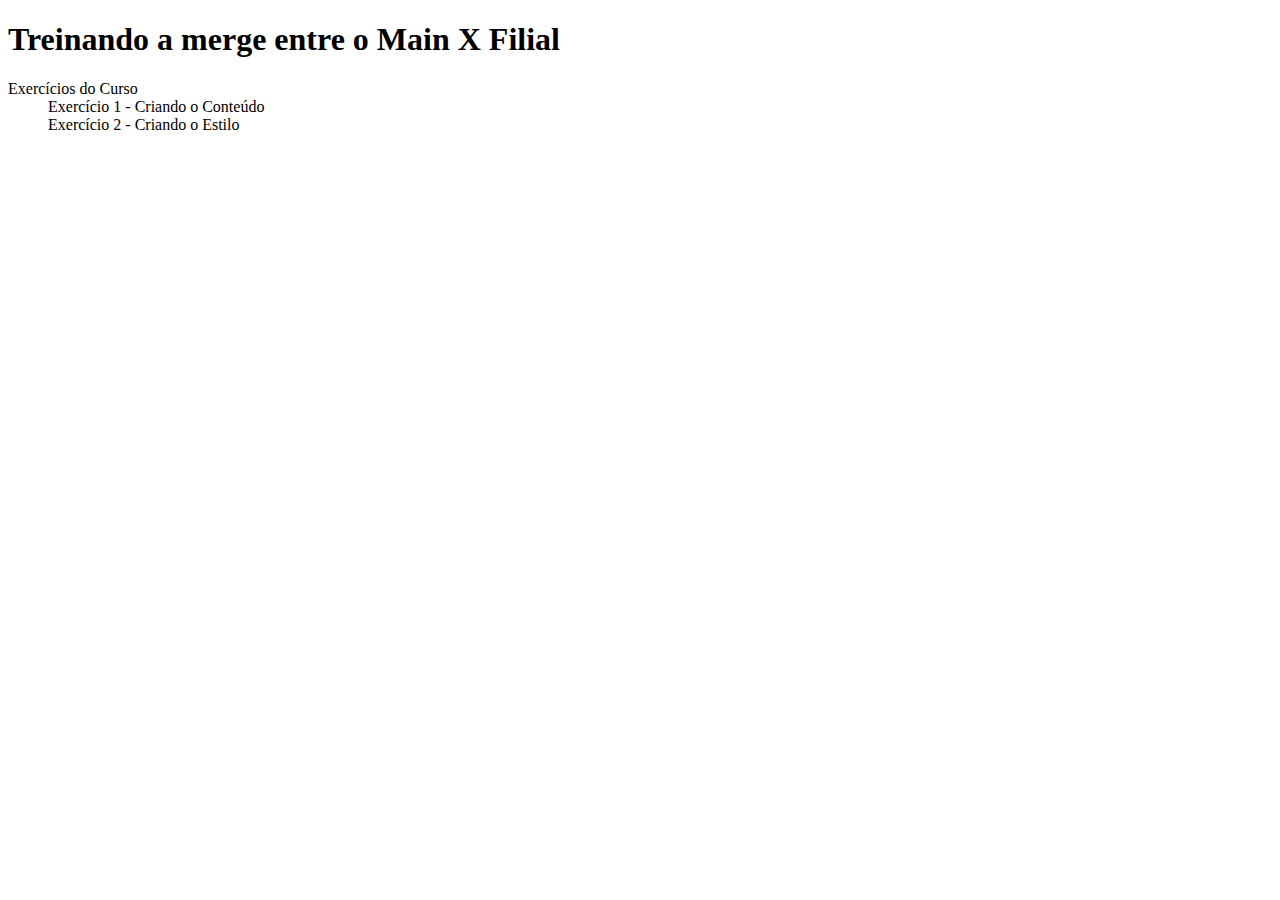
==== index.html @ 58eb2920 "Principal do projeto" ====
<!DOCTYPE html>
<html lang="pt-BR">

<head>
    <meta charset="UTF-8">
    <meta http-equiv="X-UA-Compatible" content="IE=edge">
    <meta name="viewport" content="width=device-width, initial-scale=1.0">
    <title>Curso da Alura Git 2</title>
</head>

<body>
    <main>
        <h1>Treinando a merge entre o Main X Filial</h1>

        <dl>
            <dt>Exercícios do Curso</dt>
            <dd>Exercício 1 - Criando o Conteúdo</dd>
            <dd>Exercício 2 - Criando o Estilo</dd>
        </dl>
    </main>

</body>

</html>
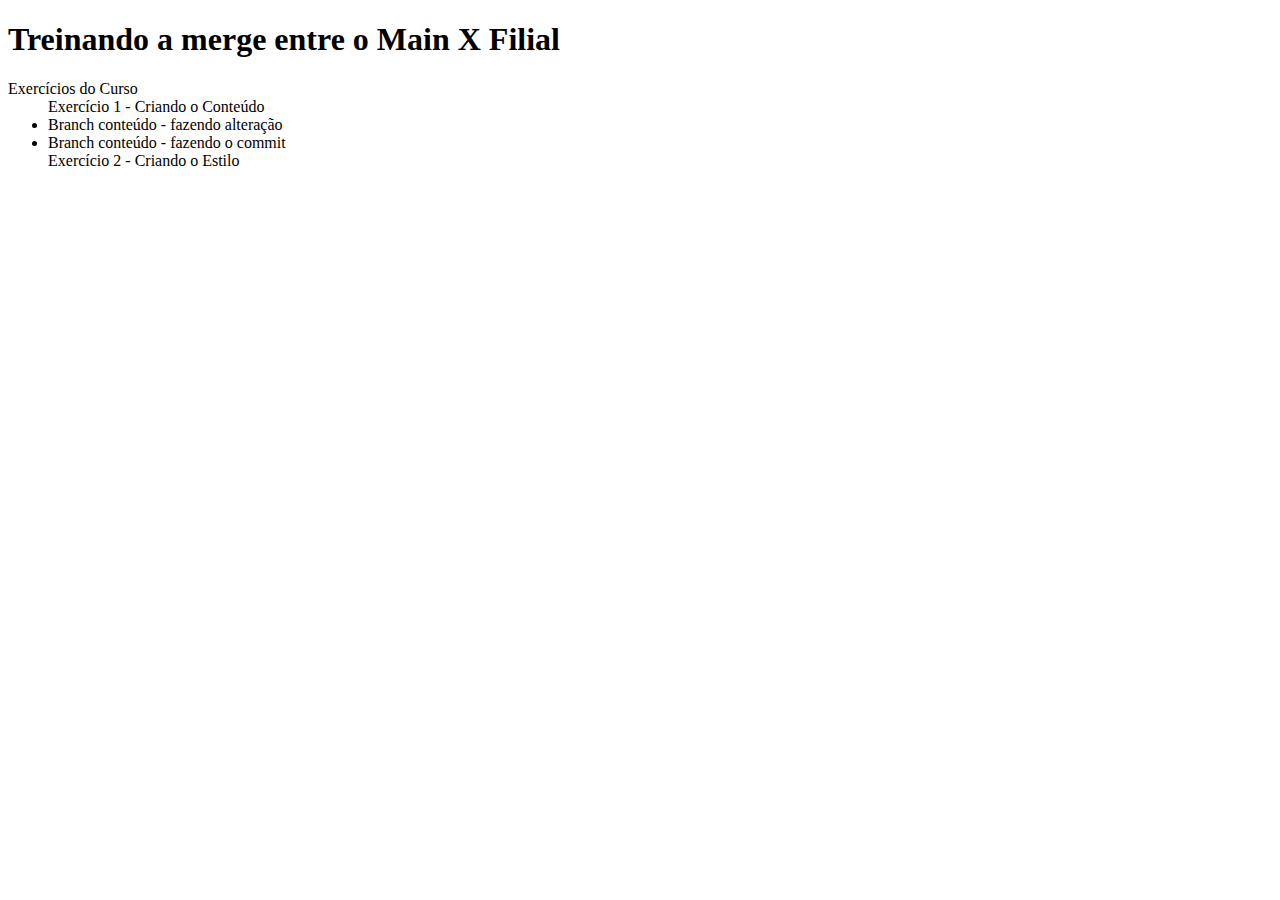
==== commit 618abb37: "Atualizando o conteúdo" ====
--- a/index.html
+++ b/index.html
@@ -15,6 +15,10 @@
         <dl>
             <dt>Exercícios do Curso</dt>
             <dd>Exercício 1 - Criando o Conteúdo</dd>
+            <ul>
+                <li>Branch conteúdo - fazendo alteração</li>
+                <li>Branch conteúdo - fazendo o commit</li>
+            </ul>
             <dd>Exercício 2 - Criando o Estilo</dd>
         </dl>
     </main>
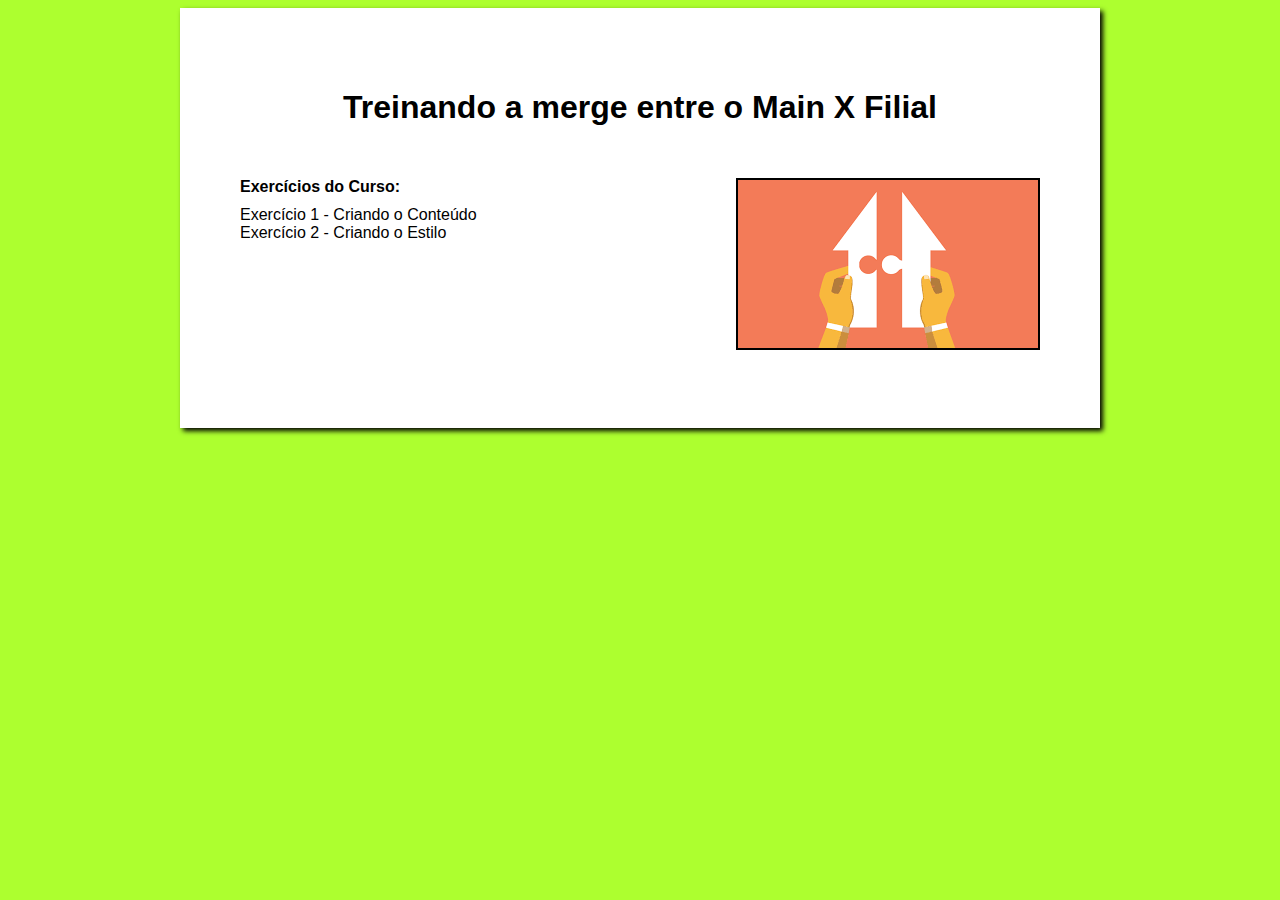
==== commit 660844a0: "Atualizando o estilo, também foi feita a inclusão de uma imagem no conteúdo" ====
--- a/index.html
+++ b/index.html
@@ -5,6 +5,7 @@
     <meta charset="UTF-8">
     <meta http-equiv="X-UA-Compatible" content="IE=edge">
     <meta name="viewport" content="width=device-width, initial-scale=1.0">
+    <link rel="stylesheet" href="estilo/estilo.css">
     <title>Curso da Alura Git 2</title>
 </head>
 
@@ -12,15 +13,18 @@
     <main>
         <h1>Treinando a merge entre o Main X Filial</h1>
 
-        <dl>
-            <dt>Exercícios do Curso</dt>
-            <dd>Exercício 1 - Criando o Conteúdo</dd>
-            <ul>
-                <li>Branch conteúdo - fazendo alteração</li>
-                <li>Branch conteúdo - fazendo o commit</li>
-            </ul>
-            <dd>Exercício 2 - Criando o Estilo</dd>
-        </dl>
+        <div>
+
+            <img src="images/merge.png" alt="Merge">
+            <dl>
+                <dt>Exercícios do Curso:</dt>
+                <dd>Exercício 1 - Criando o Conteúdo</dd>
+                <dd>Exercício 2 - Criando o Estilo</dd>
+            </dl>
+
+        </div>
+
+
     </main>
 
 </body>
--- a/estilo/estilo.css
+++ b/estilo/estilo.css
@@ -0,0 +1,36 @@
+*{
+    font-family: Arial, Helvetica, sans-serif;
+}
+
+body{
+    background-color: greenyellow;
+
+}
+main{
+    background-color: #fff;
+    margin: auto;
+    max-width: 800px;
+    height: 300px;
+    box-shadow: 3px 3px 5px #000;
+    padding: 60px;
+}
+
+h1{
+    text-align: center;
+    font-stretch: 5px;
+    padding-bottom: 30px;
+}
+
+dd{
+    margin: 0;
+}
+
+dt{
+    font-weight: bolder;
+    padding-bottom: 10px;
+}
+
+img{
+    float: right;
+    border: 2px solid #000;
+}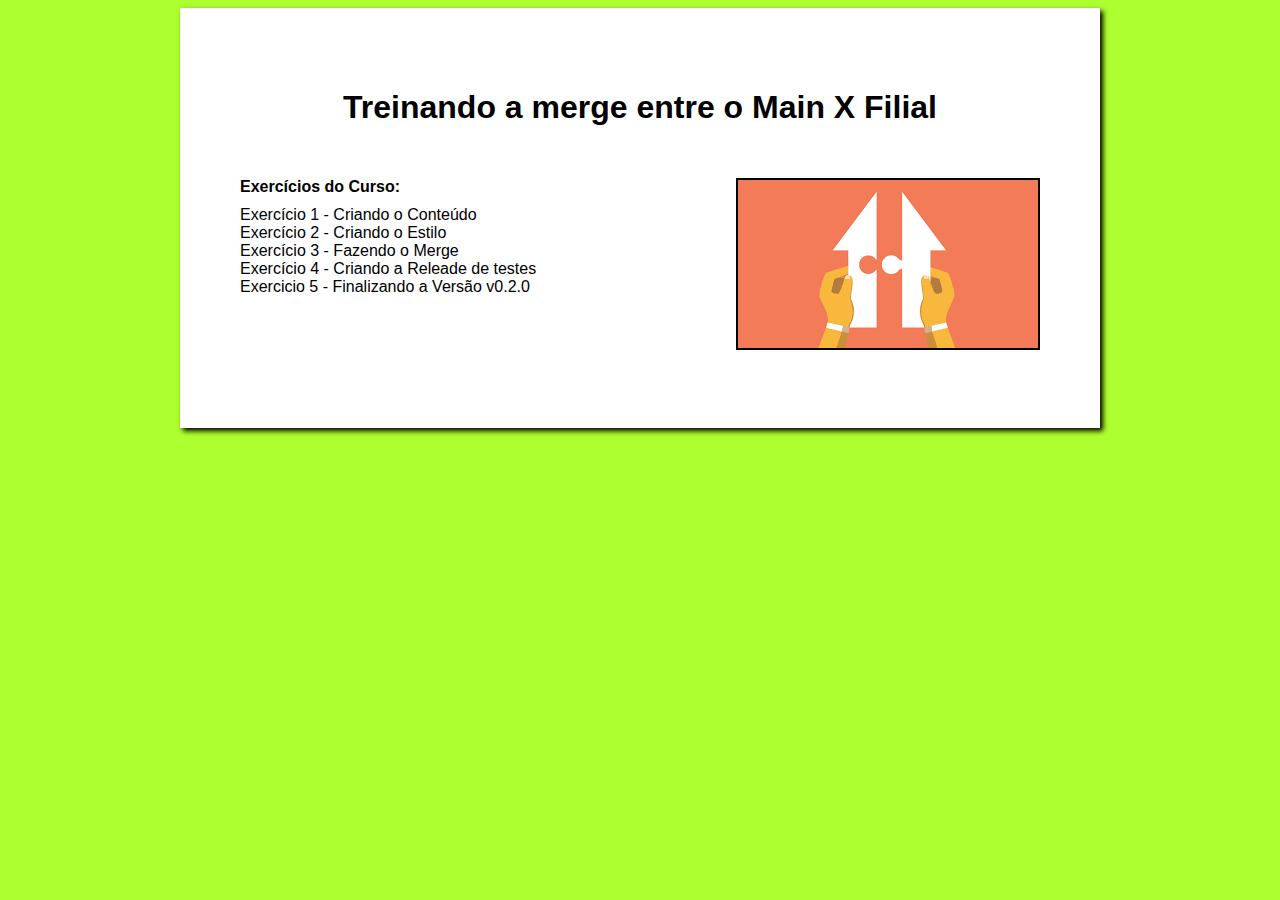
==== commit ef0c07b6: "Release v0.2.0" ====
--- a/index.html
+++ b/index.html
@@ -12,21 +12,18 @@
 <body>
     <main>
         <h1>Treinando a merge entre o Main X Filial</h1>
-
         <div>
-
             <img src="images/merge.png" alt="Merge">
             <dl>
                 <dt>Exercícios do Curso:</dt>
                 <dd>Exercício 1 - Criando o Conteúdo</dd>
                 <dd>Exercício 2 - Criando o Estilo</dd>
+                <dd>Exercício 3 - Fazendo o Merge</dd>
+                <dd>Exercício 4 - Criando a Releade de testes</dd>
+                <dd>Exercicio 5 - Finalizando a Versão v0.2.0</dd>
             </dl>
-
         </div>
-
-
     </main>
-
 </body>
 
 </html>